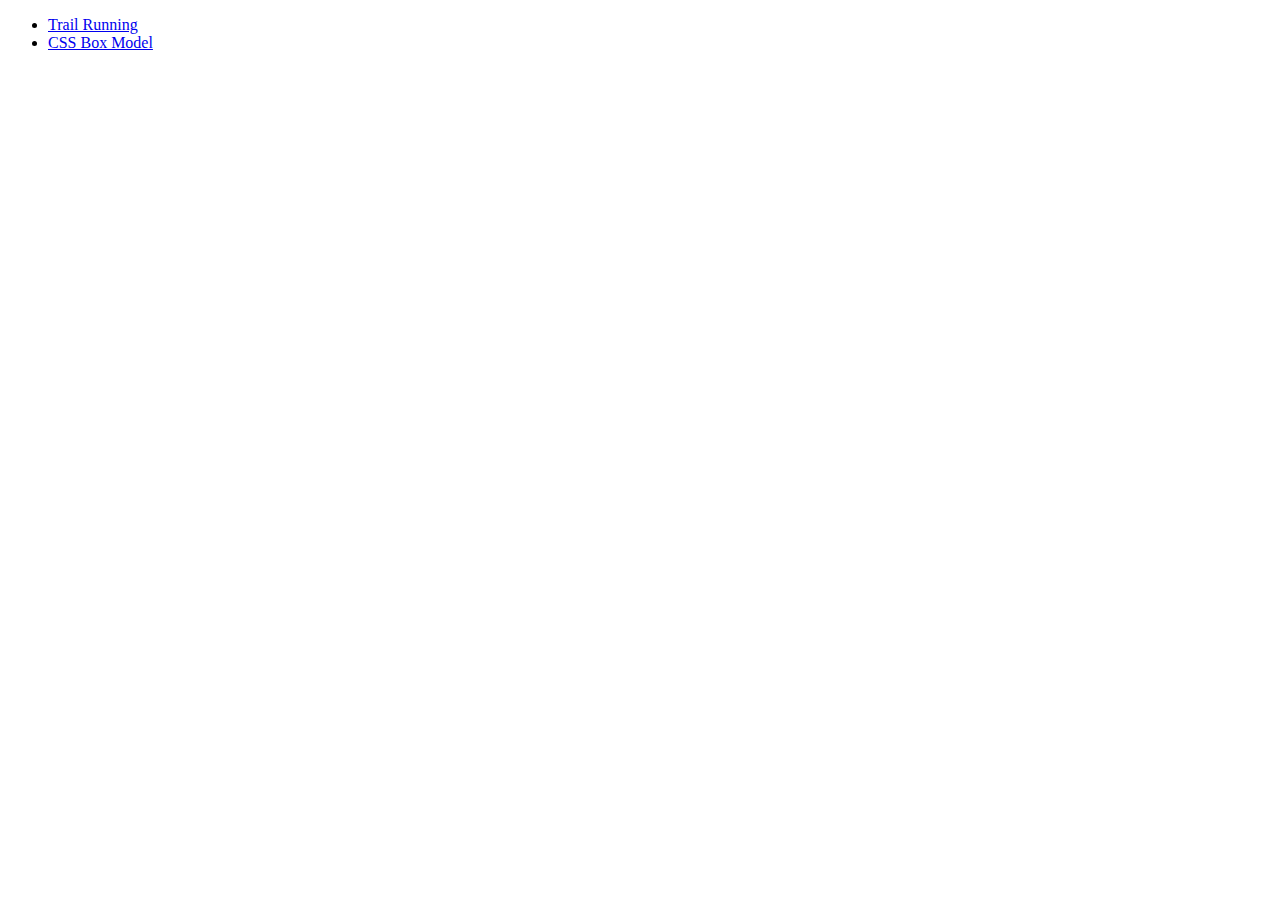
==== website/index.html @ 099dfe5c "First uploaded files" ====
<!doctype html>
<html lang="en-US">

<head>
<meta charset="UTF-8">

<title>Website Running/Box Model</title>

<meta name="description" content="Unified website for Running and CSS Box Model">
<meta name="keywords" content="TOgden, trail running, trails, running, 
    CSS Box Model, CSS Styling, Web Page Styling"">
<meta name="author" content= "Linda Volquez">
<meta name="viewport" content="width=device-width, initial-scale=1.0">
</head>

<body>
    <ul>
        <li><a href="running.html">Trail Running</a> </li>
        <li><a href="box_model.html">CSS Box Model</a> </li>
    </ul>
</body>
</html>
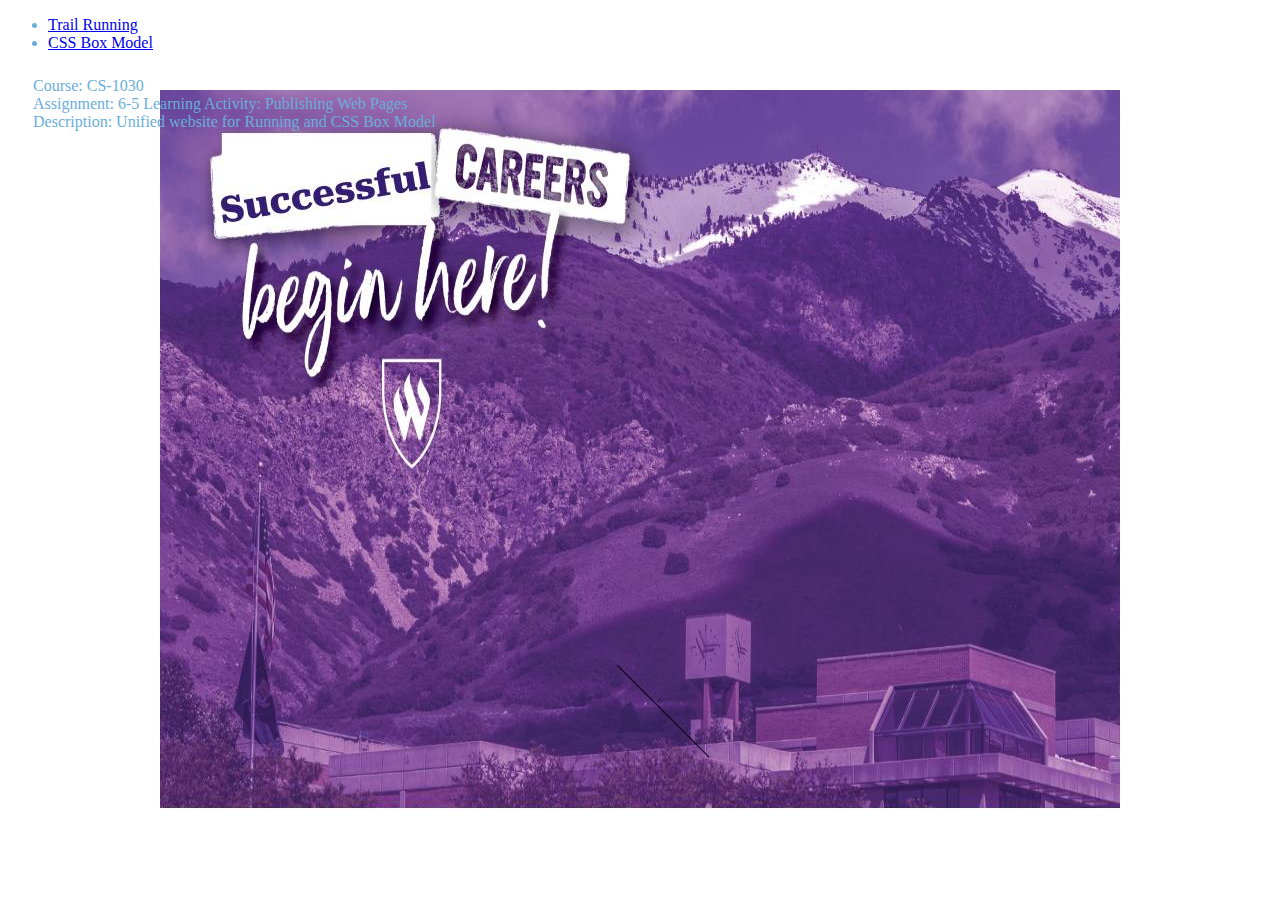
==== commit 504351fa: "Additional Index Page Styling" ====
--- a/website/index.html
+++ b/website/index.html
@@ -11,6 +11,8 @@
     CSS Box Model, CSS Styling, Web Page Styling"">
 <meta name="author" content= "Linda Volquez">
 <meta name="viewport" content="width=device-width, initial-scale=1.0">
+
+<link rel="stylesheet" href="resources/index_style.css">
 </head>
 
 <body>
@@ -18,5 +20,12 @@
         <li><a href="running.html">Trail Running</a> </li>
         <li><a href="box_model.html">CSS Box Model</a> </li>
     </ul>
+
+    <ul class="nobullet">
+        <li>Course: CS-1030</li>
+        <li>Assignment: 6-5 Learning Activity: Publishing Web Pages</li>
+        <li>Description: Unified website for Running and CSS Box Model</li>
+    </ul>
+
 </body>
 </html>
--- a/website/resources/index_style.css
+++ b/website/resources/index_style.css
@@ -0,0 +1,15 @@
+body {
+    background: url("bg_wsu.jpg") no-repeat center center fixed;
+    color: #6AAED9;
+}
+
+p {
+    color: #593831;
+}
+
+ul.nobullet {
+    list-style-type: none;
+    padding: 0;
+    margin: 25px;
+}
+
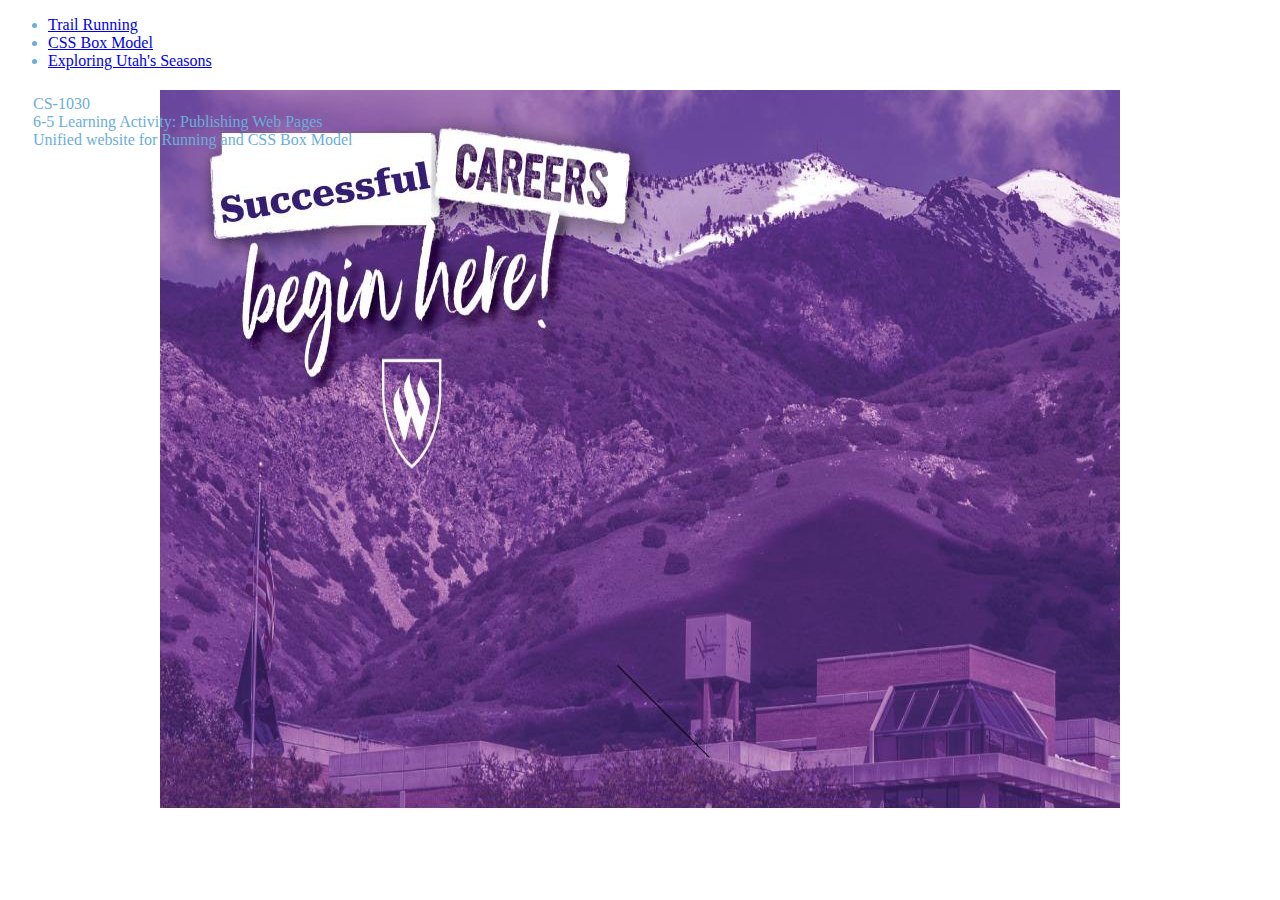
==== commit 9ac2bb27: "Add files via upload" ====
--- a/website/index.html
+++ b/website/index.html
@@ -7,8 +7,8 @@
 <title>Website Running/Box Model</title>
 
 <meta name="description" content="Unified website for Running and CSS Box Model">
-<meta name="keywords" content="TOgden, trail running, trails, running, 
-    CSS Box Model, CSS Styling, Web Page Styling"">
+<meta name="keywords" content="Ogden, trail running, trails, running, 
+    CSS Box Model, CSS Styling, Web Page Styling">
 <meta name="author" content= "Linda Volquez">
 <meta name="viewport" content="width=device-width, initial-scale=1.0">
 
@@ -19,12 +19,13 @@
     <ul>
         <li><a href="running.html">Trail Running</a> </li>
         <li><a href="box_model.html">CSS Box Model</a> </li>
+        <li><a href="utah4seasons.html">Exploring Utah's Seasons</a> </li>
     </ul>
 
     <ul class="nobullet">
-        <li>Course: CS-1030</li>
-        <li>Assignment: 6-5 Learning Activity: Publishing Web Pages</li>
-        <li>Description: Unified website for Running and CSS Box Model</li>
+        <li>CS-1030</li>
+        <li>6-5 Learning Activity: Publishing Web Pages</li>
+        <li>Unified website for Running and CSS Box Model</li>
     </ul>
 
 </body>
